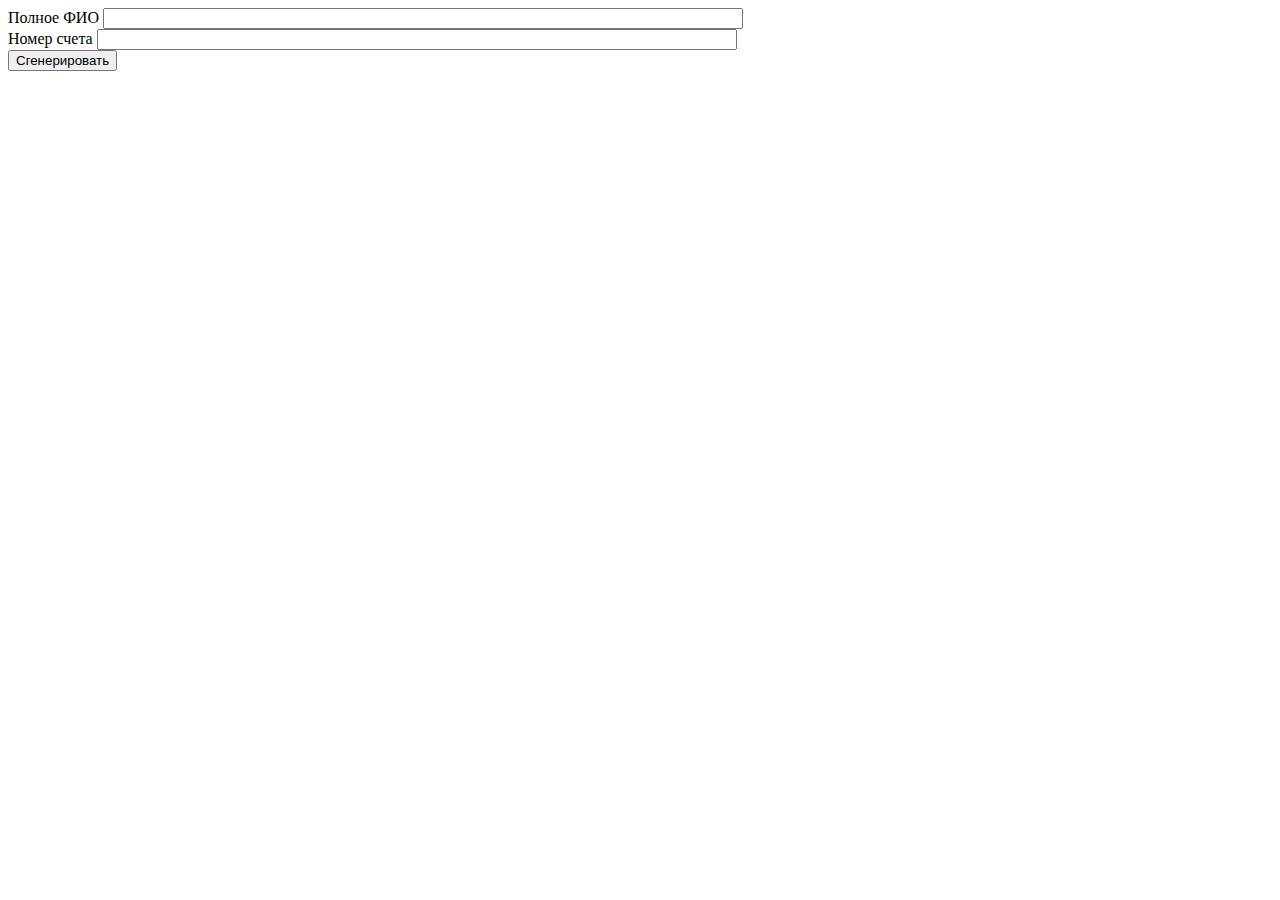
==== alpha/index.html @ 8479a0d0 "Create index.html" ====
<!DOCTYPE html PUBLIC "-//W3C//DTD XHTML 1.0 Transitional//EN" "http://www.w3.org/TR/xhtml1/DTD/xhtml1-transitional.dtd">
<html xmlns="http://www.w3.org/1999/xhtml">
<head>
<title>Альфа РБ перевод по кор счету</title>
<meta http-equiv="Content-Type" content="text/html; charset=UTF-8" />
<meta name="viewport" content="width=device-width,initial-scale=1,user-scalable=no" />
<script type="text/javascript" src="jquery.min.js"></script>
<script type="text/javascript" src="qrcode.js"></script>
</head>
<body>
<label for="fname">Полное ФИО</label>
<input id="textFIO" type="text" value="" style="width:50%" /><br />
<label for="fname">Номер счета</label>
<input id="textACC" type="text" value="" style="width:50%" /><br />
<input id="text" type="button" value="Сгенерировать" /><br />
<div id="qrcode" style="width:100px; height:100px; margin-top:15px;"></div>

<script type="text/javascript">

text1 = "ST00012|Name=ЗАО \"Альфа-Банк\"|PersonalAcc=30111810900000000504|BankName=ПАО \"СБЕРБАНК\"|BIC=044525225|CorrespAcc=30101810400000000225|Sum=10000|Purpose=Получатель ";
text2 = " Счет ";
text3 = " Перевод собственных средств|PayeeINN=7707083893|KPP=540602001";

var qrcode = new QRCode(document.getElementById("qrcode"), {
	width : 512,
	height : 512
});

function makeCode () {		
//	var elText = document.getElementById("text");
	var elText = text1 + document.getElementById("textFIO").value + text2 + document.getElementById("textACC").value + text3;
	
	qrcode.makeCode(elText);
}

$(document).ready(function() {
    $("#text").click(function(){
	makeCode();
    }); 
});

</script>
</body>
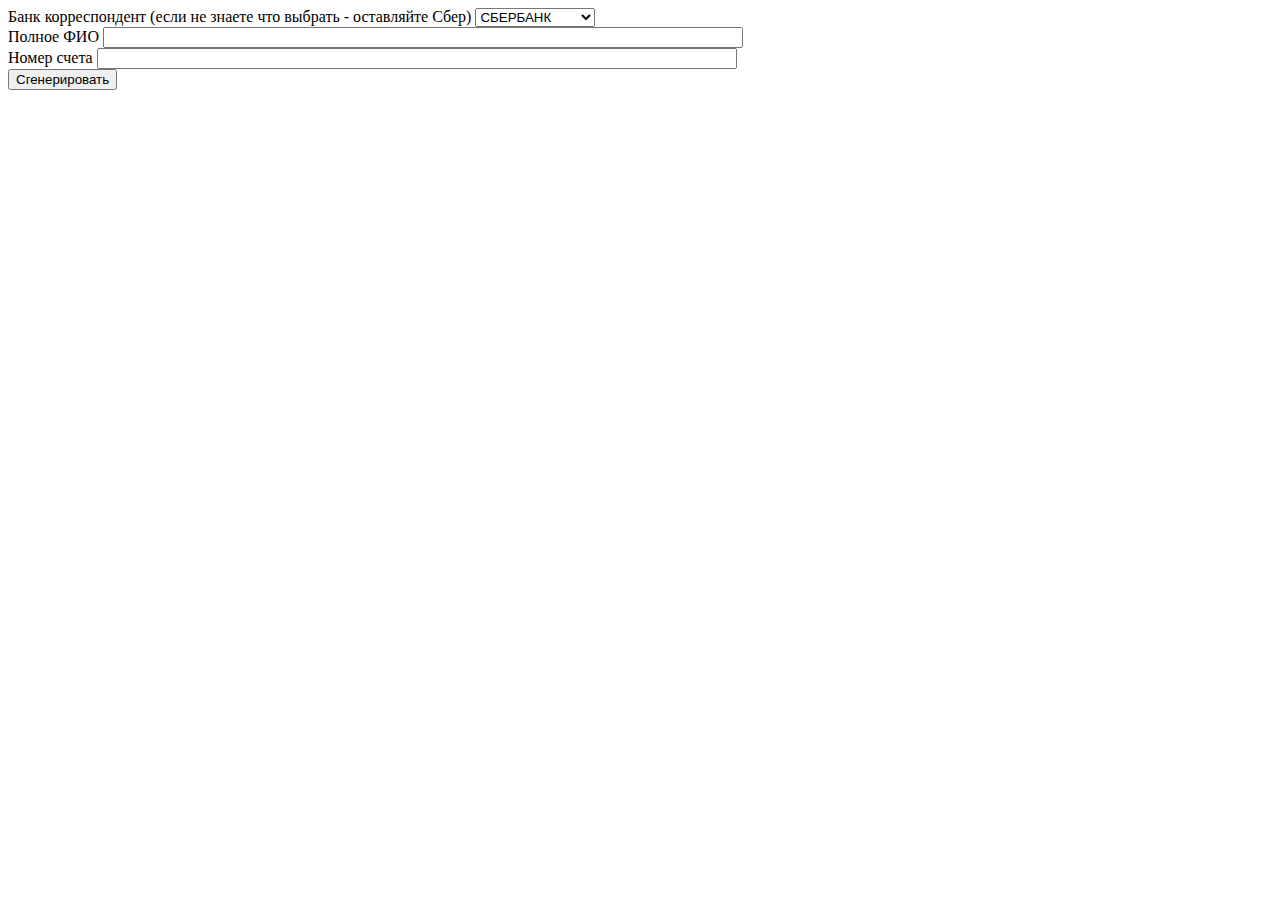
==== commit 6ef815b5: "Update index.html" ====
--- a/alpha/index.html
+++ b/alpha/index.html
@@ -8,6 +8,15 @@
 <script type="text/javascript" src="qrcode.js"></script>
 </head>
 <body>
+<label for="fname">Банк корреспондент (если не знаете что выбрать - оставляйте Сбер)</label>
+<select id="bank">
+  <option value="0">СБЕРБАНК</option>
+  <option value="1">Альфа-Банк</option>
+  <option value="2">ГАЗПРОМБАНК</option>
+  <option value="3">ТБАНК</option>
+  <option value="4">БАНК ВТБ</option>
+</select>
+<br />
 <label for="fname">Полное ФИО</label>
 <input id="textFIO" type="text" value="" style="width:50%" /><br />
 <label for="fname">Номер счета</label>
@@ -17,9 +26,22 @@
 
 <script type="text/javascript">
 
-text1 = "ST00012|Name=ЗАО \"Альфа-Банк\"|PersonalAcc=30111810900000000504|BankName=ПАО \"СБЕРБАНК\"|BIC=044525225|CorrespAcc=30101810400000000225|Sum=10000|Purpose=Получатель ";
+text1 = [];
+text1[0] = "ST00012|Name=ЗАО \"Альфа-Банк\"|PersonalAcc=30111810900000000504|BankName=ПАО \"СБЕРБАНК\"|BIC=044525225|CorrespAcc=30101810400000000225|Sum=10000|Purpose=Получатель ";
+text1[1] = "ST00012|Name=ЗАО \"Альфа-Банк\"|PersonalAcc=30111810100000000221|BankName=АО \"Альфа-Банк\"|BIC=044525593|CorrespAcc=30101810200000000593|Sum=10000|Purpose=Получатель ";
+text1[2] = "ST00012|Name=ЗАО \"Альфа-Банк\"|PersonalAcc=30111810100000005840|BankName=АО \"ГАЗПРОМБАНК\"|BIC=044525823|CorrespAcc=30101810200000000823|Sum=10000|Purpose=Получатель ";
+text1[3] = "ST00012|Name=ЗАО \"Альфа-Банк\"|PersonalAcc=30111810300000000310|BankName=АО \"ТБАНК\"|BIC=044525974|CorrespAcc=30101810145250000974|Sum=10000|Purpose=Получатель ";
+text1[4] = "ST00012|Name=ЗАО \"Альфа-Банк\"|PersonalAcc=30111810955550000101|BankName=ПАО \"БАНК ВТБ\"|BIC=044525187|CorrespAcc=30101810700000000187|Sum=10000|Purpose=Получатель ";
+
 text2 = " Счет ";
-text3 = " Перевод собственных средств|PayeeINN=7707083893|KPP=540602001";
+
+text3 = [];
+text3[0] = " Перевод собственных средств|PayeeINN=7707083893|KPP=540602001";
+text3[1] = " Перевод собственных средств|PayeeINN=7728168971|KPP=770801001";
+text3[2] = " Перевод собственных средств|PayeeINN=7744001497|KPP=772801001";
+text3[3] = " Перевод собственных средств|PayeeINN=7710140679|KPP=771301001";
+text3[4] = " Перевод собственных средств|PayeeINN=7702070139|KPP=784201001";
+
 
 var qrcode = new QRCode(document.getElementById("qrcode"), {
 	width : 512,
@@ -28,7 +50,7 @@
 
 function makeCode () {		
 //	var elText = document.getElementById("text");
-	var elText = text1 + document.getElementById("textFIO").value + text2 + document.getElementById("textACC").value + text3;
+	var elText = text1[document.getElementById("bank").value] + document.getElementById("textFIO").value + text2 + document.getElementById("textACC").value + text3[document.getElementById("bank").value];
 	
 	qrcode.makeCode(elText);
 }
